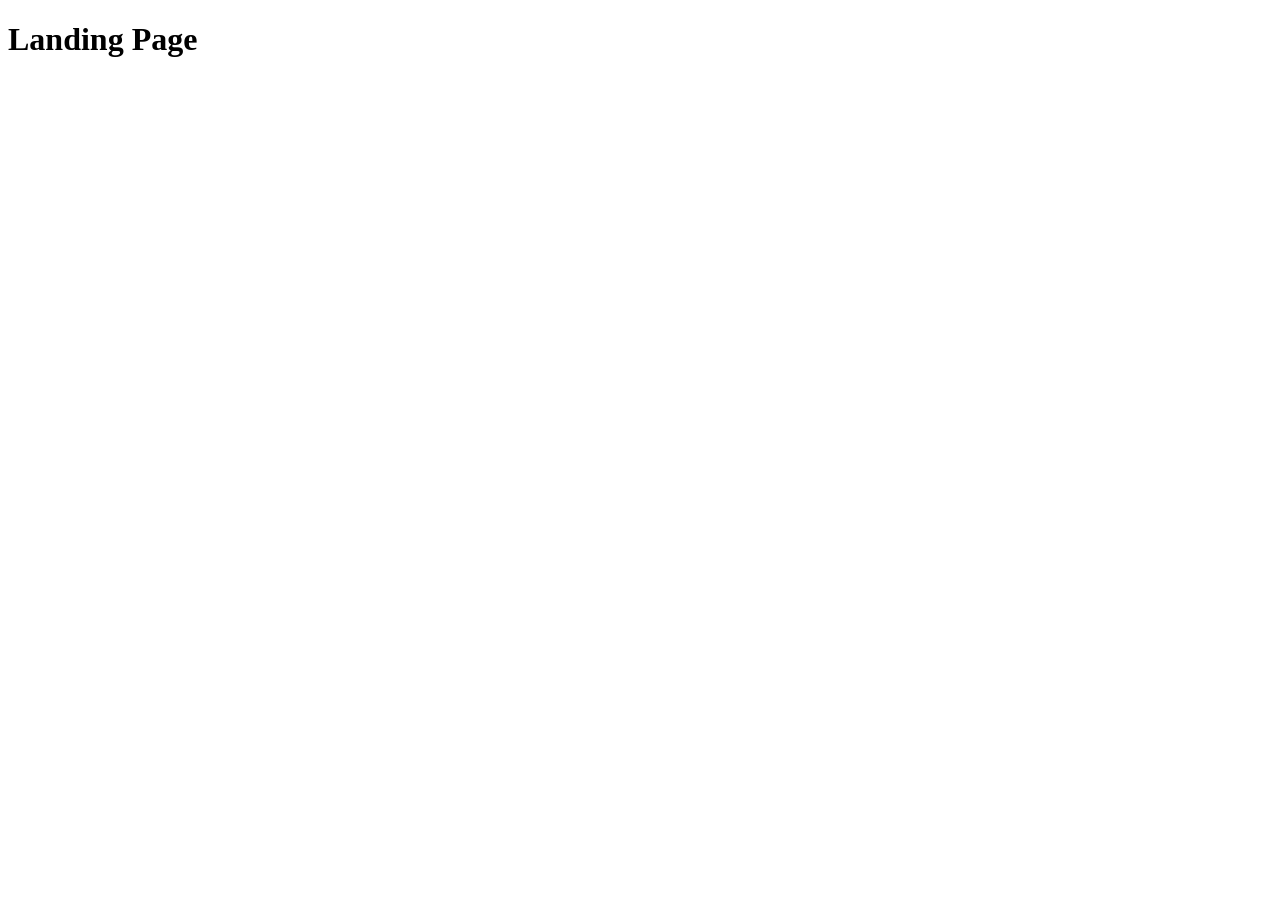
==== src/index.html @ f2dc454c "Initial commit" ====
<!DOCTYPE html>
<html lang="en">
  <head>
    <meta charset="UTF-8">
    <meta name="viewport" content="width=device-width, initial-scale=1.0">
    <title>Miami</title>
    <link rel="stylesheet" href="./styles/main.scss">
    <script src="scripts/main.js" defer></script>
  </head>
  <body>
    <h1>Landing Page</h1>
  </body>
</html>
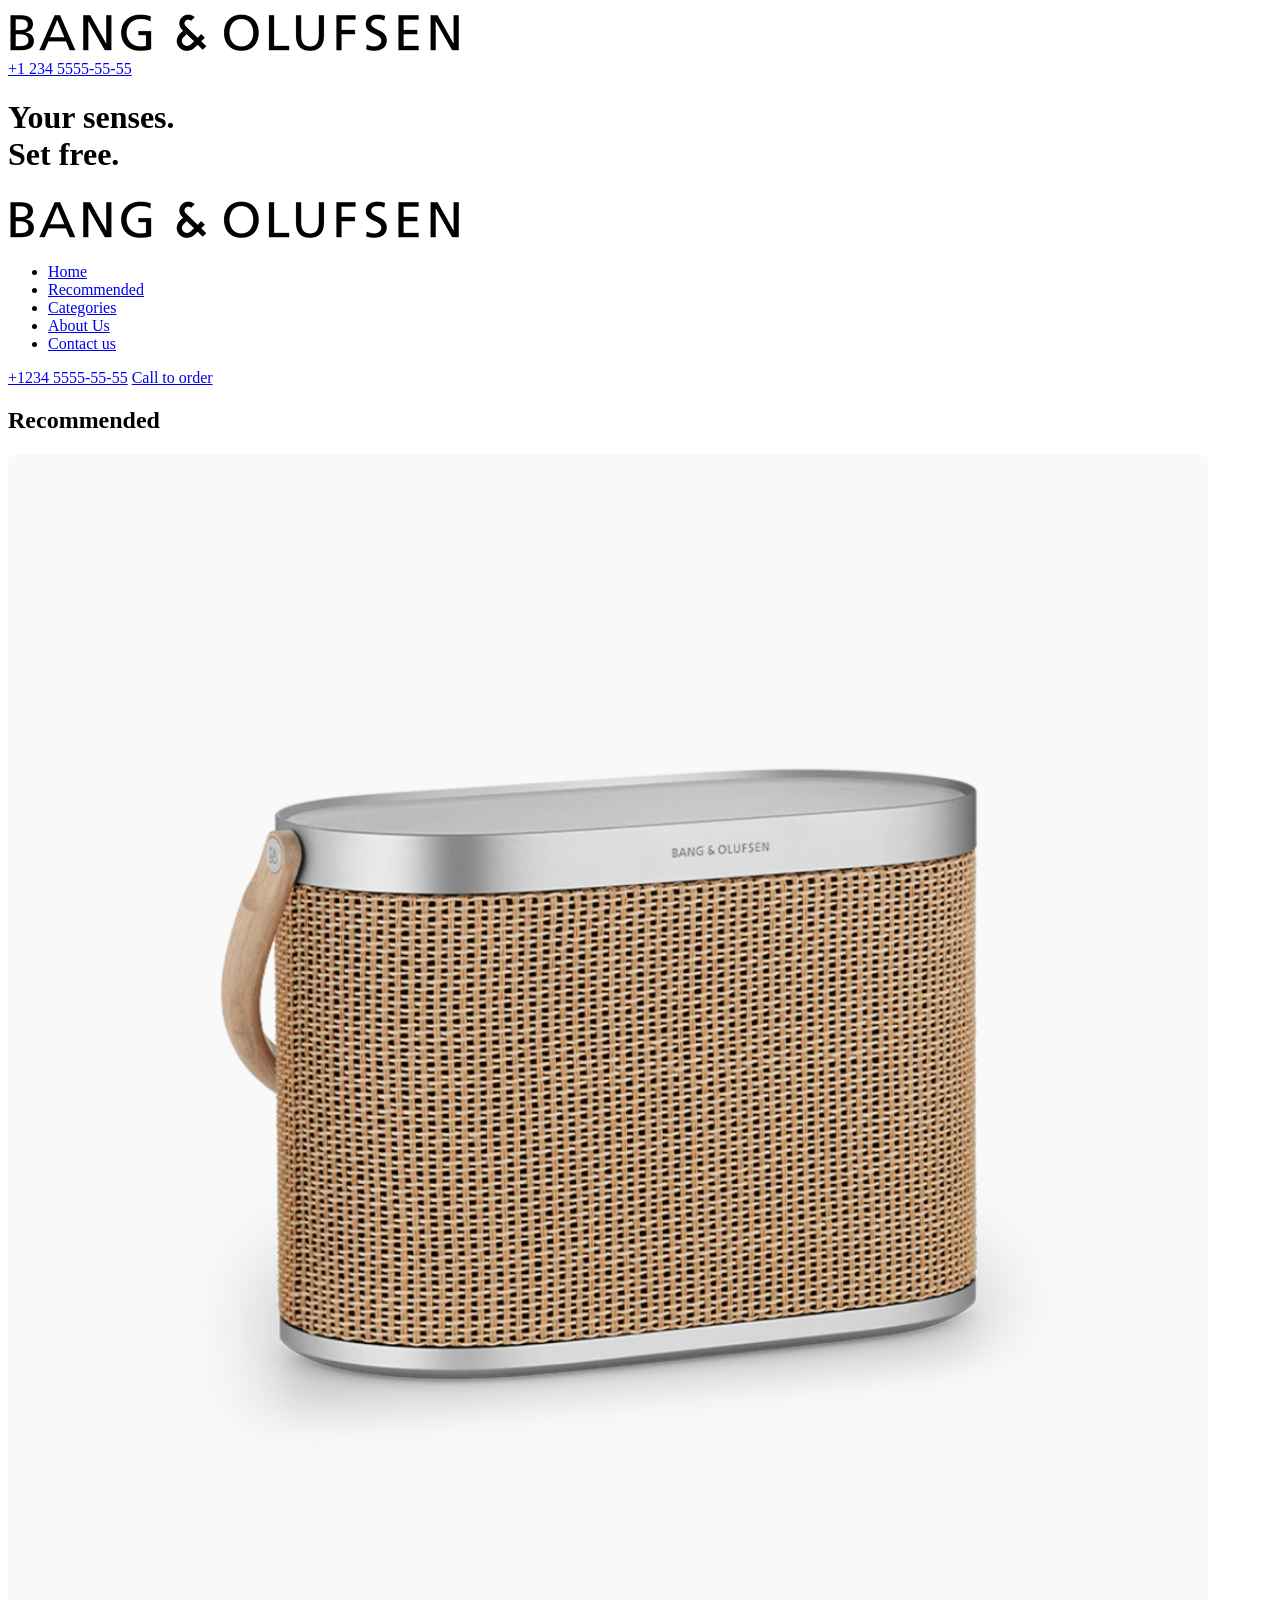
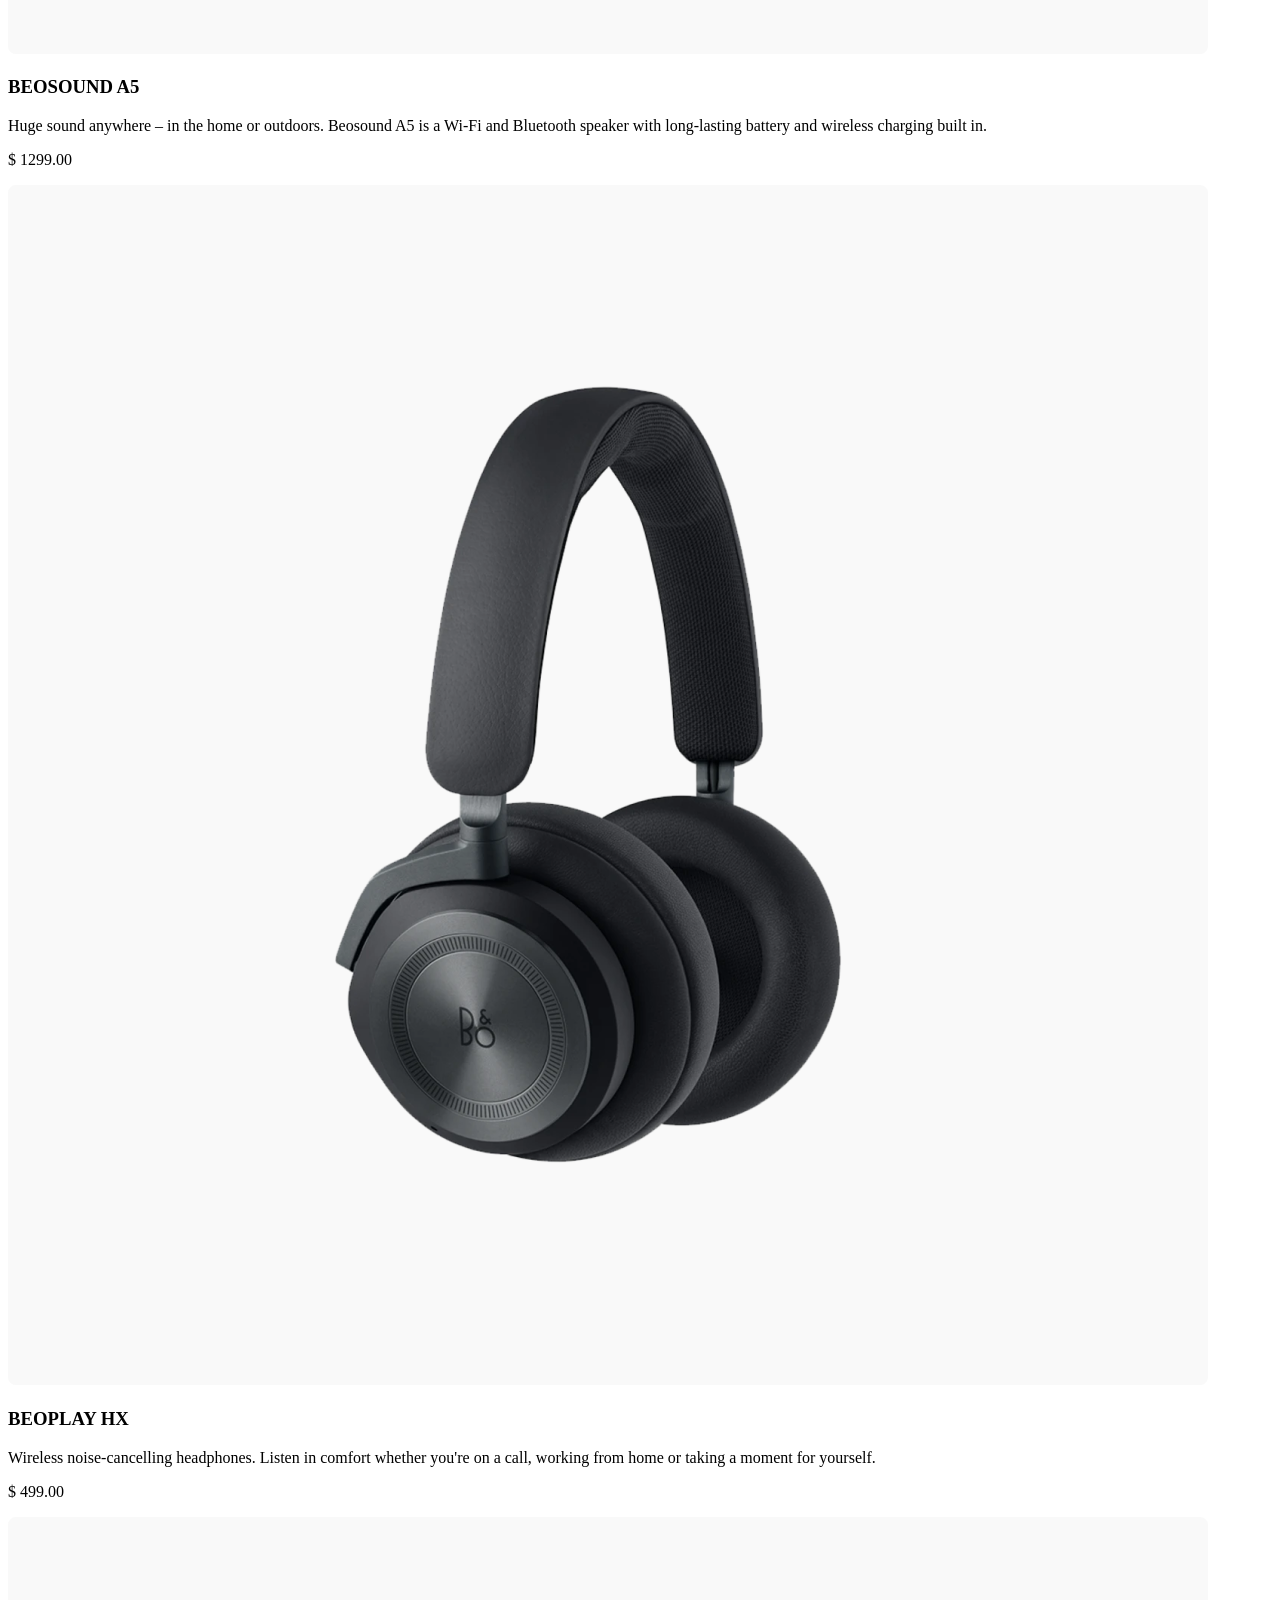
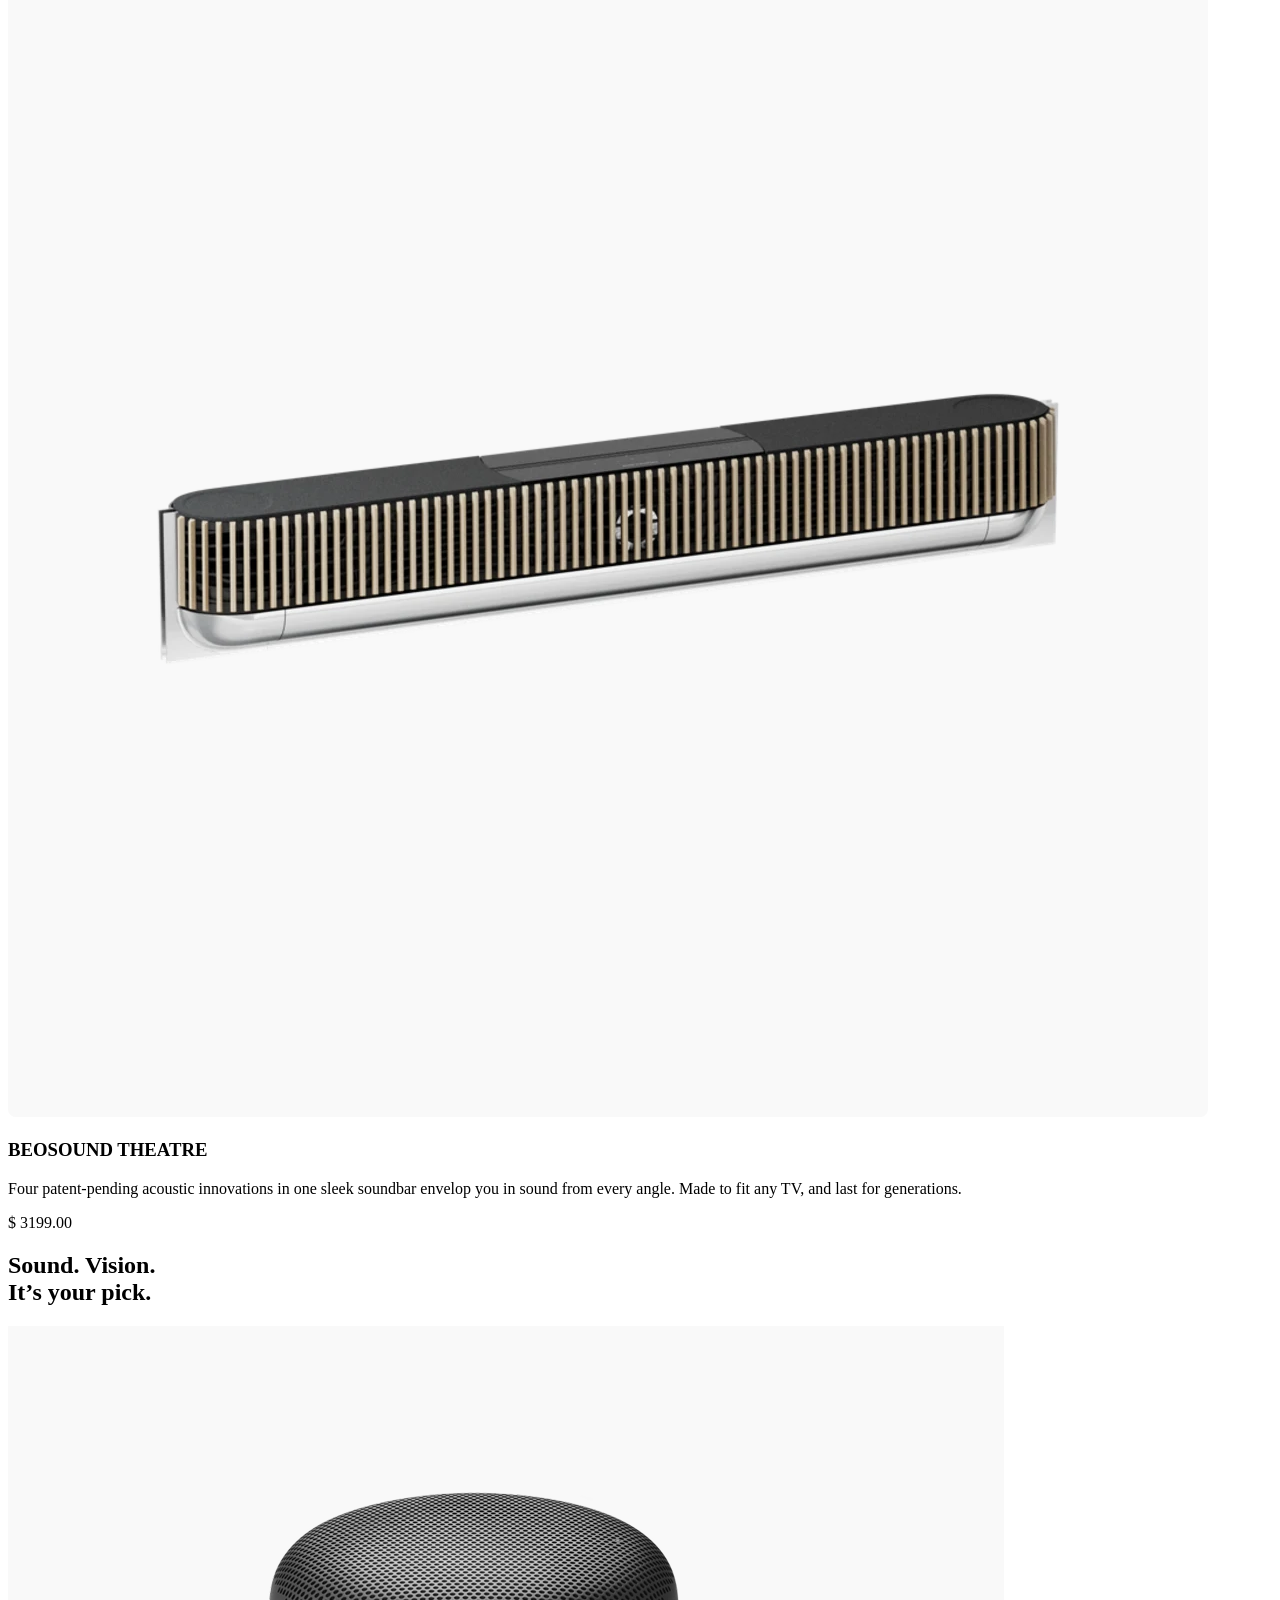
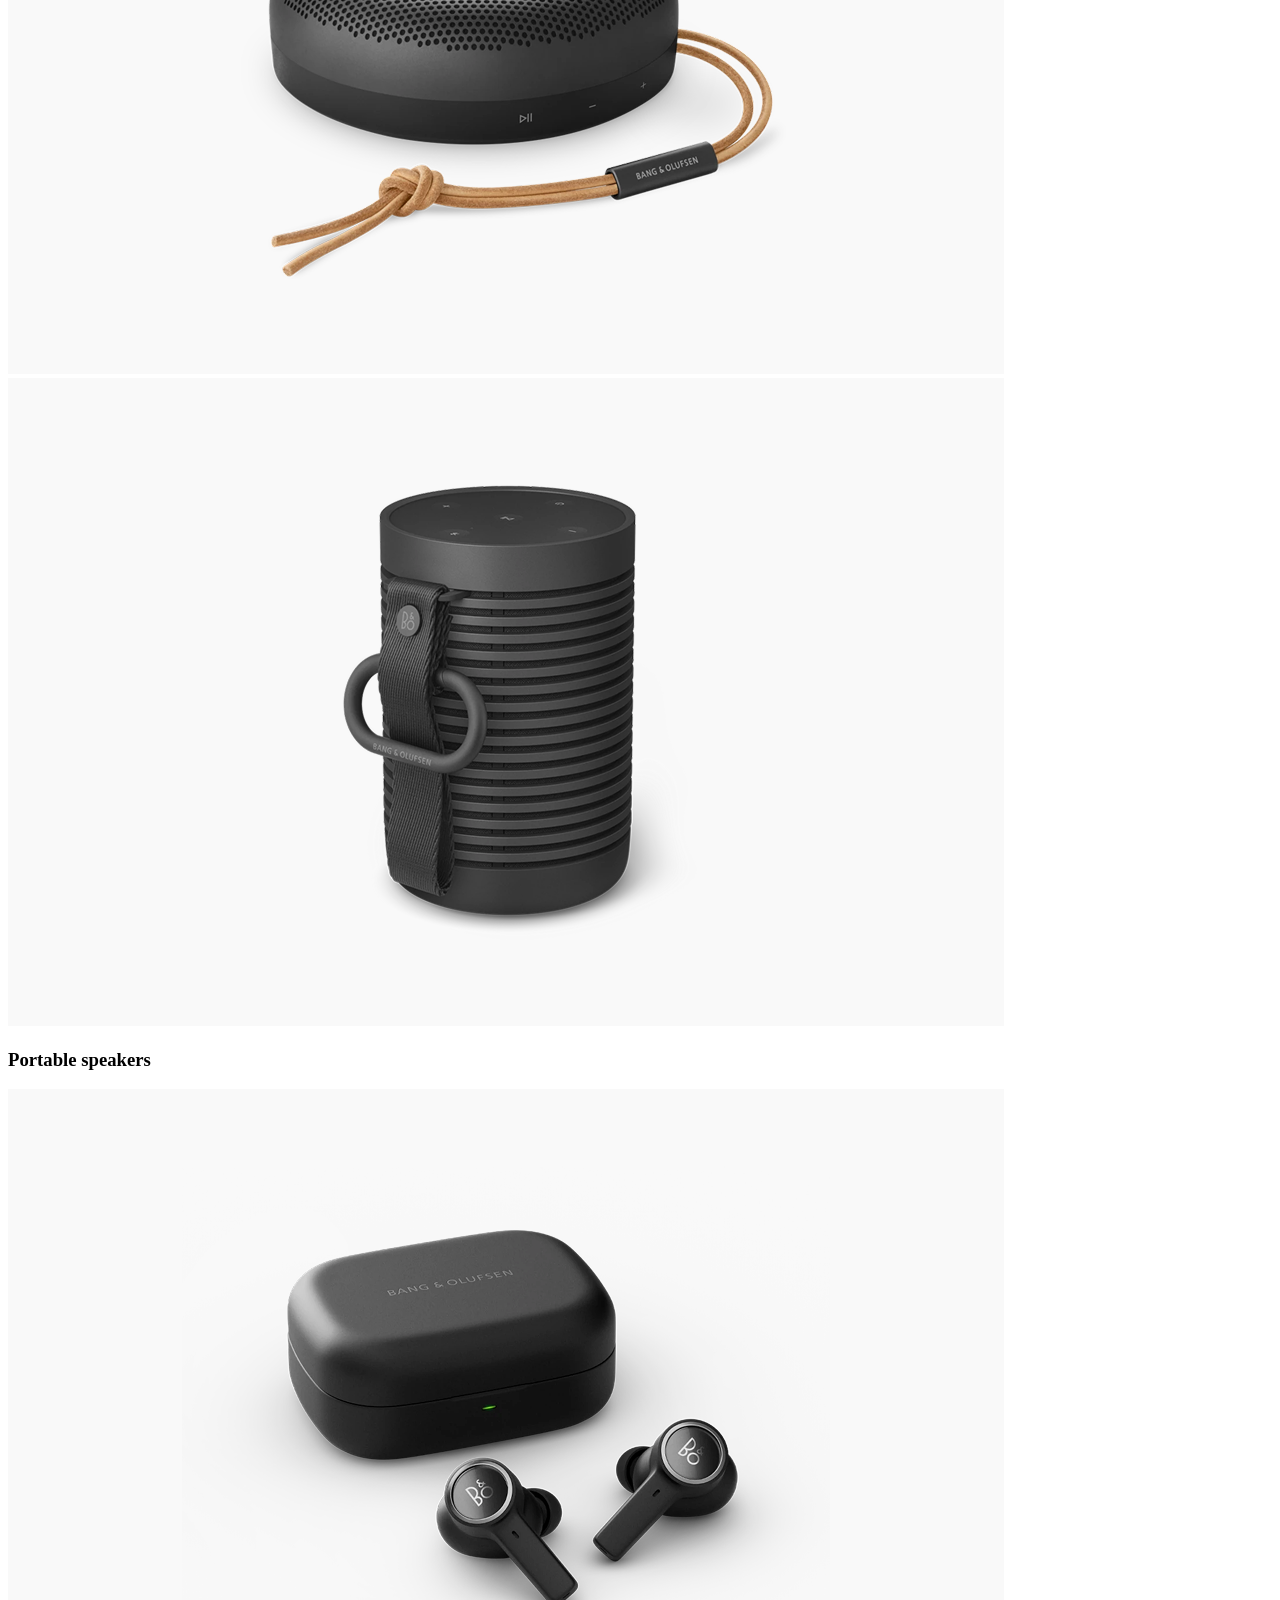
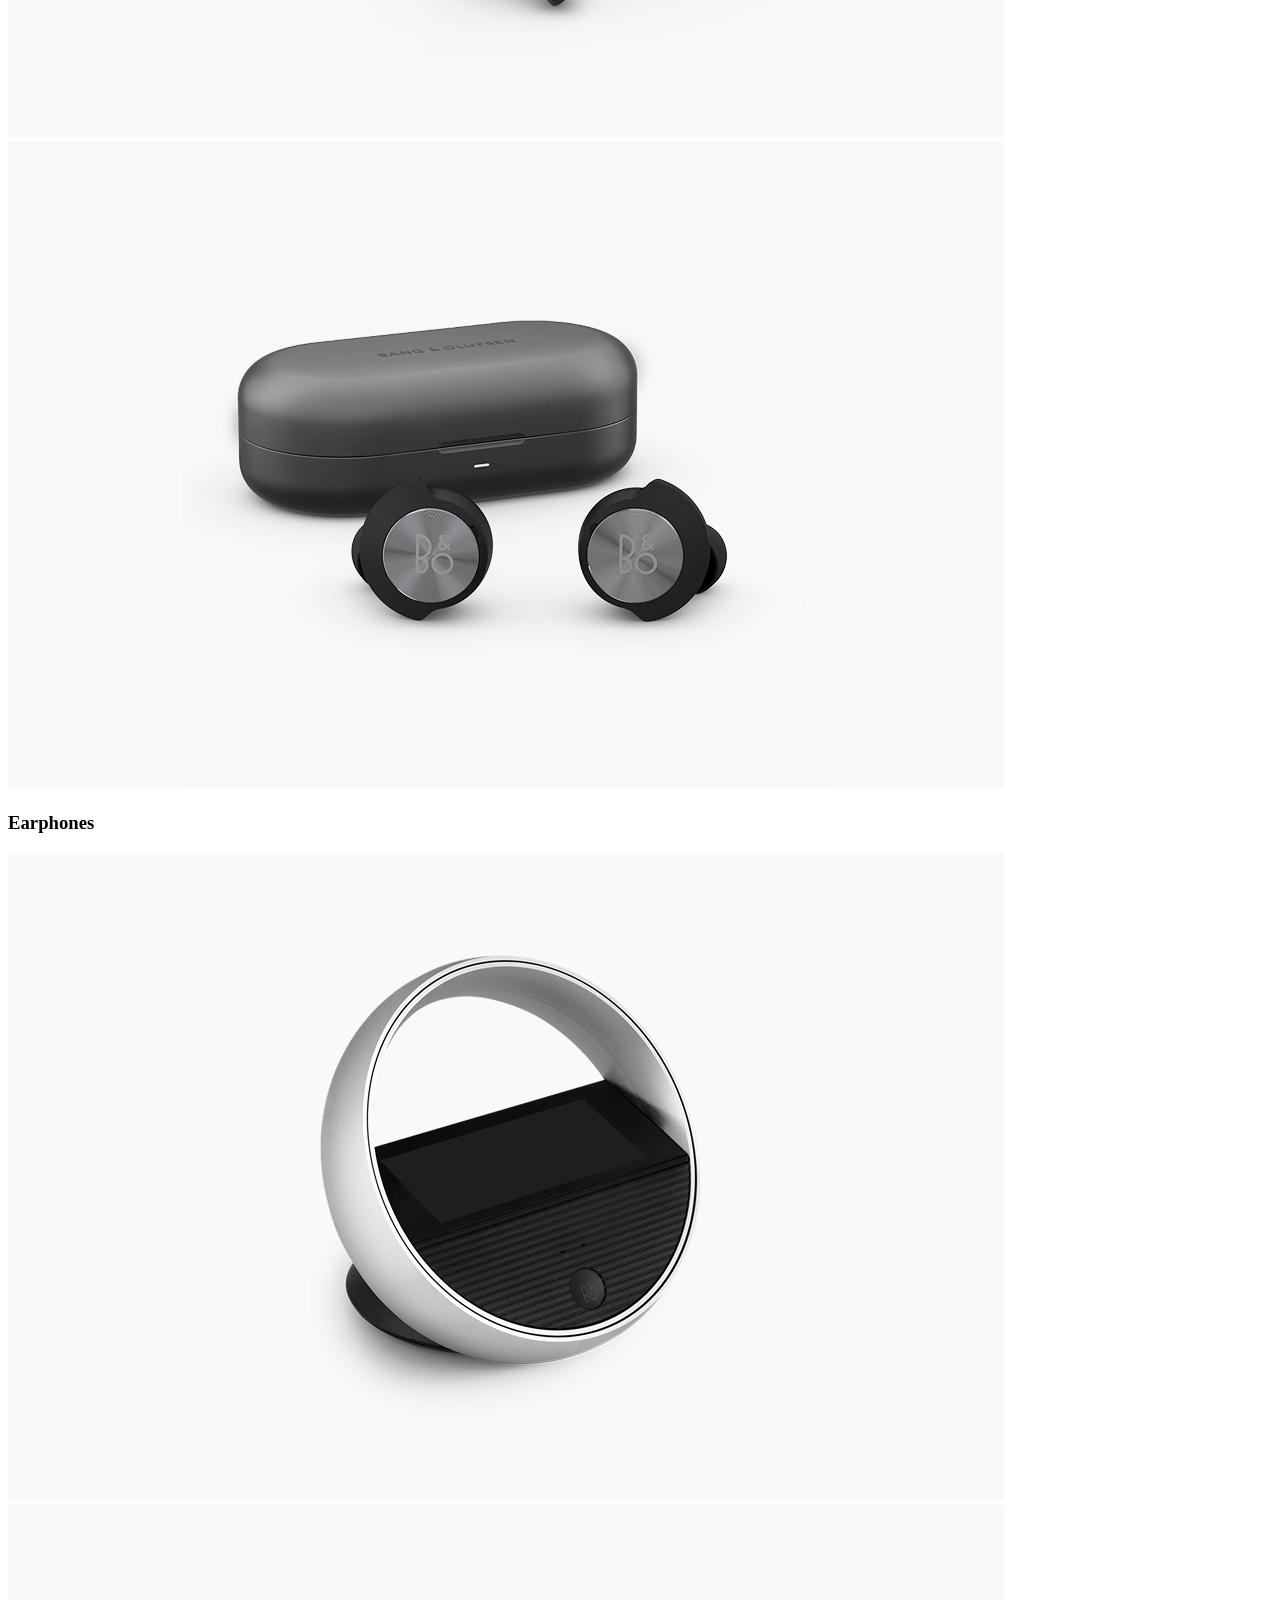
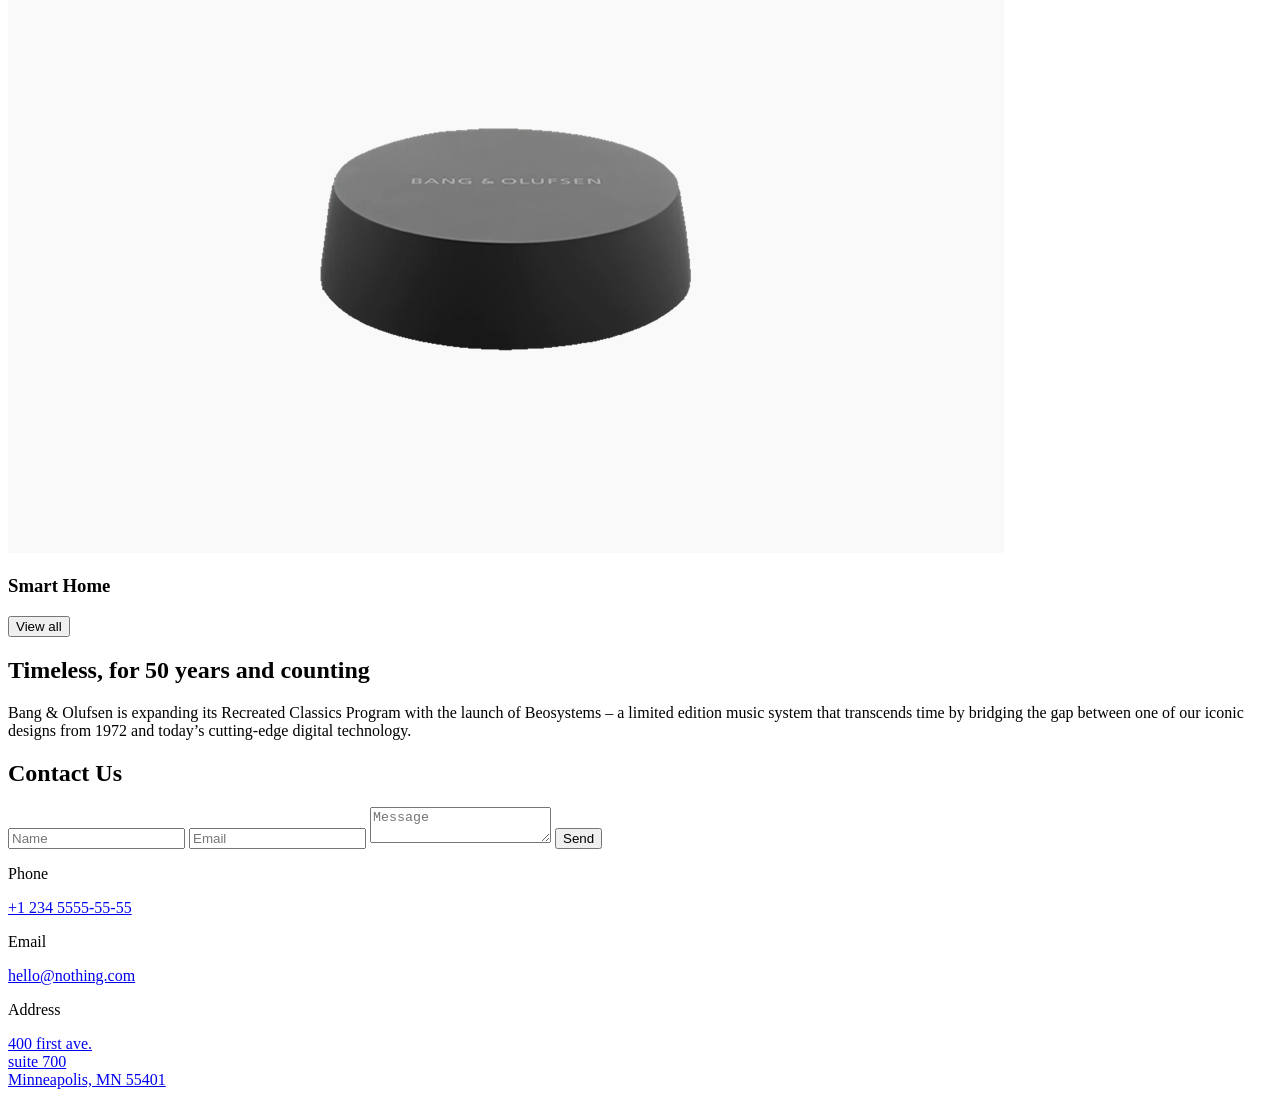
==== commit c417f949: "Add Bang & Olufsen landing page" ====
--- a/src/index.html
+++ b/src/index.html
@@ -1,13 +1,231 @@
-<!DOCTYPE html>
-<html lang="en">
+<!-- #region head -->
+<!doctype html>
+<html lang="en" class="page">
   <head>
-    <meta charset="UTF-8">
-    <meta name="viewport" content="width=device-width, initial-scale=1.0">
-    <title>Miami</title>
-    <link rel="stylesheet" href="./styles/main.scss">
-    <script src="scripts/main.js" defer></script>
+    <meta charset="UTF-8" />
+    <meta
+      name="viewport"
+      content="width=device-width, initial-scale=1.0"
+    />
+    <link rel="icon" href="../images/bang-olufsen-logo.png">
+    <title>BANG & OLUFSEN</title>
+    <link rel="preconnect" href="https://fonts.googleapis.com">
+    <link rel="preconnect" href="https://fonts.gstatic.com"
+    crossorigin="anonymous">
+    <link href="https://fonts.googleapis.com/css2?family=Manrope:wght@200..800&display=swap"
+    rel="stylesheet">
+    <link
+      rel="stylesheet"
+      href="../src/utils/styles.scss"
+    />
+
+    <script
+      src="../src/scripts/main.js"
+      defer
+    ></script>
   </head>
-  <body>
-    <h1>Landing Page</h1>
+  <!-- #endregion -->
+  <body class="page__body">
+    <header class="header">
+      <div class="container">
+        <div class="header__content">
+          <div class="top-bar">
+            <a href="#" class="top-bar__logo-link">
+              <img src="../images/logox.png" alt="Bose logo"
+               class="top-bar__logo">
+            </a>
+            <div class="top-bar__icons">
+              <a href="tel:+1234 5555-55-55" class="icon icon--phone">
+                <span class="icon--phone--hover">+1 234 5555-55-55</span>
+              </a>
+              <a href="#menu" class="icon icon--menu"></a>
+            </div>
+          </div>
+          <div class="header__bottom">
+            <h1 class="header__title">
+              Your senses.
+              <br>
+              Set free.
+            </h1>
+          </div>
+        </div>
+      </div>
+    </header>
+
+    <aside class="page__menu menu" id="menu">
+      <div class="container">
+        <div class="top-bar menu__top">
+          <a href="#" class="top-bar__logo-link">
+            <img src="../images/logox.png" alt="Bose logo"
+            class="top-bar__logo">
+          </a>
+          <a href="#" class="icon icon--close"></a>
+        </div>
+        <div class="menu__bottom">
+          <nav class="nav menu__nav">
+            <ul class="nav__list">
+              <li class="nav__item">
+                <a class = "nav__link" href="#">Home</a>
+              </li>
+              <li class="nav__item">
+                <a class = "nav__link" href="#recommended">Recommended</a>
+              </li>
+              <li class="nav__item">
+                <a class = "nav__link" href="#categories">Categories</a>
+              </li>
+              <li class="nav__item">
+                <a class="nav__link" href="#about-us">About Us</a>
+              </li>
+              <li class="nav__item">
+                <a class = "nav__link" href= "#contact-us">Contact us</a>
+              </li>
+            </ul>
+          </nav>
+          <a href ="tel: +1234 5555-55-55"  class="menu__phone-number">+1234 5555-55-55</a>
+          <a href = "tel: +1234 5555-55-55"  class="menu__call-to-order">Call to order</a>
+        </div>
+      </div>
+    </aside>
+    <main class="main">
+      <div class="container">
+        <div class="main__content">
+          <section class="recommended" id="recommended">
+            <h2 class="section-title title-recommended">Recommended</h2>
+            <div class="recommended__products">
+              <article class="product recommended__product">
+                <img src="../images/beosound-a5.png"
+             alt="Beosound A5"
+             class="product__photo">
+                <h3 class="product__title">BEOSOUND A5</h3>
+                <p class="product__info">Huge sound anywhere – in the home or outdoors. Beosound A5 is a Wi-Fi and Bluetooth speaker with long-lasting battery and wireless charging built in.</p>
+                <p class="product__price">$ 1299.00</p>
+              </article>
+              <article class="product recommended__product">
+                <img src="../images/beoplay-hx.png" alt="Beoplay HX"
+             class="product__photo">
+                <h3 class="product__title">BEOPLAY HX</h3>
+                <p class="product__info">Wireless noise-cancelling headphones. Listen in comfort whether you're on a call, working from home or taking a moment for yourself.</p>
+                <p class="product__price">$ 499.00</p>
+              </article>
+              <article class="product recommended__product">
+                <img src="../images/beosound-theatre.png" alt="Beosound Theatre"
+            class="product__photo">
+                <h3 class="product__title">BEOSOUND THEATRE</h3>
+                <p class="product__info">Four patent-pending acoustic innovations in one sleek soundbar envelop you in sound from every angle. Made to fit any TV, and last for generations.</p>
+                <p class="product__price">$ 3199.00</p>
+              </article>
+            </div>
+          </section>
+          <section class="categories" id="categories">
+            <h2 class="section-title">Sound. Vision. <br>
+           It’s your pick.
+            </h2>
+            <div class="categories__wrapper">
+
+              <article class="category">
+                <div class="category__photos">
+                  <a href="#" class="category__link">
+                    <img src="../images/portable-speaker-one.png" alt="Portable speaker"
+                    class="category__photo">
+                  </a>
+                  <a href="#" class="category__link">
+                    <img src="../images/portable-speaker-two.png" alt="Portable speaker"
+                  class="category__photo">
+                  </a>
+                </div>
+                <h3 class="category__title">Portable speakers</h3>
+              </article>
+
+              <article class="category">
+                <div class="category__photos">
+                  <a href="#" class="category__link">
+                    <img src="../images/earphones-one.png" alt="Earphones"
+                    class="category__photo">
+                  </a>
+                  <a href="#" class="category__link">
+                    <img src="../images/earphones-two.png" alt="Earphones"
+                  class="category__photo">
+                  </a>
+                </div>
+                <h3 class="category__title">Earphones</h3>
+              </article>
+
+              <article class="category">
+                <div class="category__photos">
+                  <a href="#" class="category__link">
+                    <img src="../images/smart-home-one.png" alt="Smart Home"
+                    class="category__photo">
+                  </a>
+                  <a href="#" class="category__link">
+                    <img src="../images/smart-home-two.png" alt="Smart Home"
+                  class="category__photo">
+                  </a>
+                </div>
+                <h3 class="category__title">Smart Home</h3>
+              </article>
+              <a href="#">
+                <button class="categories__button">View all</button>
+              </a>
+            </div>
+          </section>
+
+        </div>
+      </div>
+
+      <section class="about-us" id="about-us">
+        <div class="about-us__inner">
+          <div class="about-us__photo">
+          </div>
+          <h2 class="section-title about-us__title">Timeless, for 50 years and counting</h2>
+          <div class="about-us__content">
+            <div class="about-us__description">
+              <p>Bang & Olufsen is expanding its Recreated Classics Program with the launch of Beosystems – a limited edition music system that transcends time by bridging the gap between one of our iconic designs from 1972 and today’s cutting-edge digital technology.</p>
+            </div>
+          </div>
+        </div>
+      </section>
+
+      <div class="container">
+        <div class="main__content">
+          <section class="contact-us" id="contact-us">
+            <h2 class="section-title">Contact Us</h2>
+            <div class="contact-us__wrapper">
+              <form class="contact-us__form"  onsubmit="this.reset(); return false;">
+                <input type="text" placeholder="Name"
+                class="contact-us__data" required>
+                <input type="email" placeholder="Email"
+                 class="contact-us__data" required>
+                <textarea placeholder="Message" class="contact-us__data contact-us__message"
+                required></textarea>
+                <button class="contact-us__button">Send</button>
+              </form>
+              <div class="contact-us__info">
+                <div class="contact-us__item">
+                  <p class="contact-us__info-label">Phone</p>
+                  <p class="contact-us__info-value"><a href="tel:+123455555555" class="contact-us__info-phone">+1 234 5555-55-55</a></p>
+                </div>
+                <div class="contact-us__item">
+                  <p class="contact-us__info-label">Email</p>
+                  <p class="contact-us__info-value"><a href="mailto:hello@nothing.com" class="contact-us__info-email">hello@nothing.com</a></p>
+                </div>
+                <div class="contact-us__item">
+                  <p class="contact-us__info-label">Address</p>
+                  <p class="contact-us__info-value">
+                    <a href="https://maps.app.goo.gl/rNzJcZnPxRtrMhe1A" class="contact-us__info-address"
+                    target="_blank">400 first ave. <br>
+                    suite 700 <br>
+                    Minneapolis, MN 55401
+                    </a>
+                  </p>
+                </div>
+              </div>
+            </div>
+          </section>
+        </div>
+      </div>
+    </main>
+
+    <footer class="footer">
+    </footer>
   </body>
 </html>
